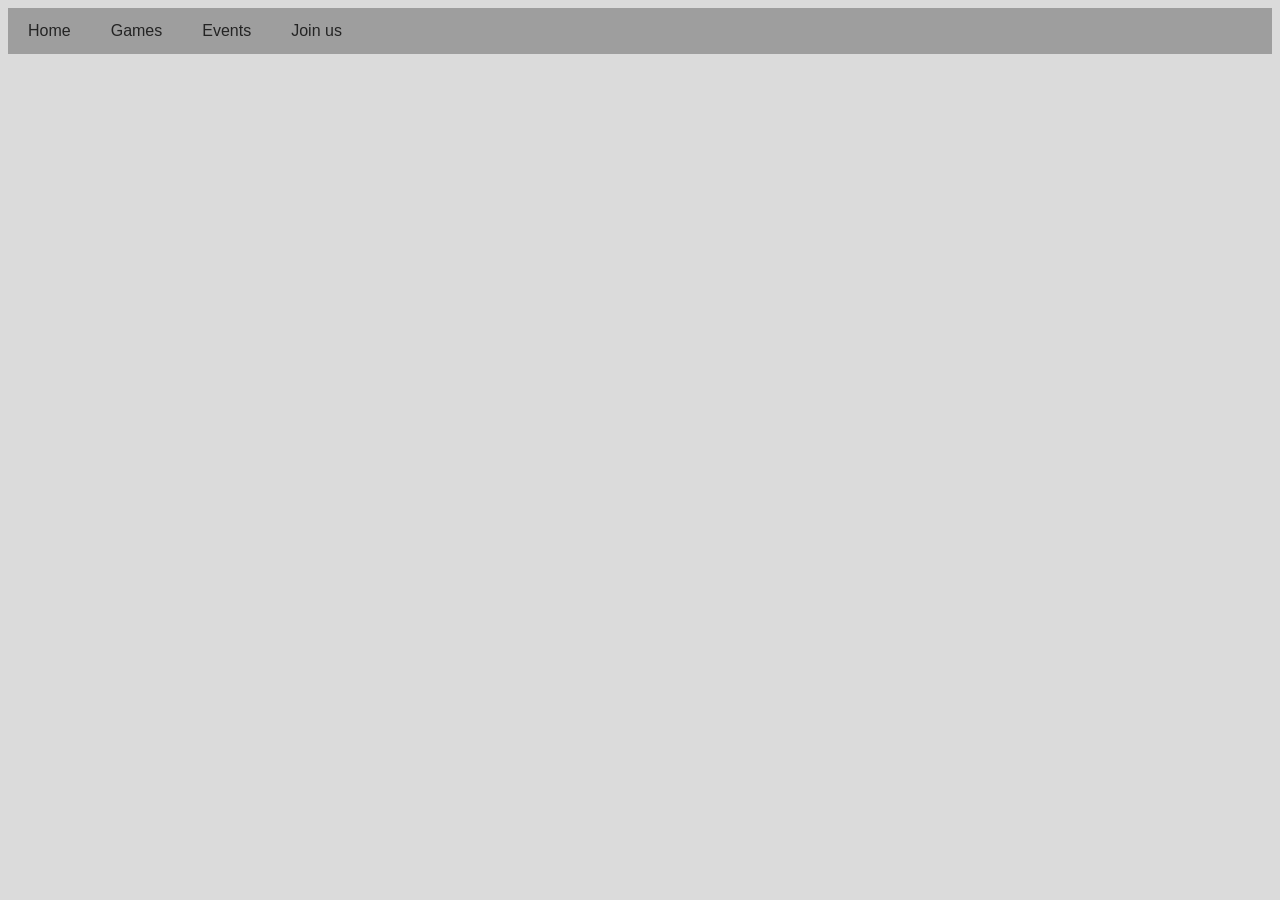
==== index.html @ 525e054a "I already done a Navbar but It not the Final one Create a file" ====
<!DOCTYPE html>
<html lang="en">


<head>
    <!--visible content-->
   
    <title>About</title>
    <link rel="stylesheet" href="styles.css">
</head>


<body>
    <div class="navbar">
    <ul>
    <li><a href="index.html">Home</a></li>
    <li><a href="games-page.html">Games</a></li>
    <li><a href="events-page.html">Events</a></li>
    <li><a href="join-club-page.html">Join us</a></li>
    </ul>
</div>
---- styles.css ----
body{background-color:#dbdbdb;
    font-family: Arial, sans-serif;
    color:#525252}

.navbar ul{list-style-type:none;
    margin:0;
    padding:0;
    overflow:hidden;
    background-color:#9e9e9e;}

.navbar li{float:left;}

.navbar li a{display:block;
    color:rgb(36, 36, 36);
    text-align:center;
    padding:14px 20px;
    text-decoration:none;}

.navbar li a:hover{background-color:#707070;}
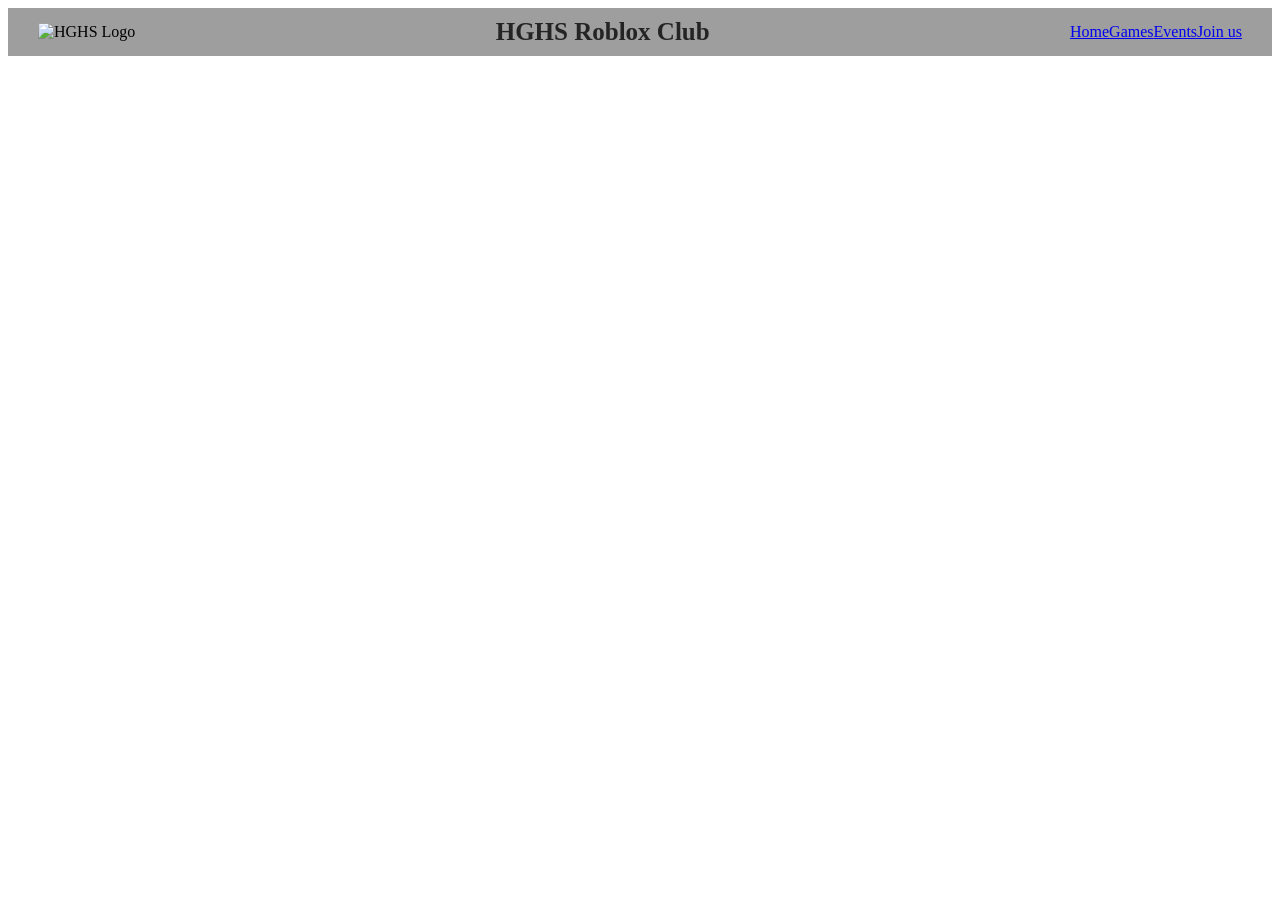
==== commit ef265467: "commit create a file" ====
--- a/index.html
+++ b/index.html
@@ -3,19 +3,38 @@
 
 
 <head>
-    <!--visible content-->
-   
-    <title>About</title>
+    <title>Roblox.hghs</title>
     <link rel="stylesheet" href="styles.css">
 </head>
 
 
+
 <body>
-    <div class="navbar">
+
+<div class="navbar">
+
+
+    <div class="logo">
+        <img src="images/hghs-logo.png" alt="HGHS Logo">
+    </div>
+
+
+    <div class="club-name">
+        HGHS Roblox Club
+    </div>
+
+
     <ul>
-    <li><a href="index.html">Home</a></li>
-    <li><a href="games-page.html">Games</a></li>
-    <li><a href="events-page.html">Events</a></li>
-    <li><a href="join-club-page.html">Join us</a></li>
+        <li><a href="index.html">Home</a></li>
+        <li><a href="games-page.html">Games</a></li>
+        <li><a href="events-page.html">Events</a></li>
+        <li><a href="join-club-page.html">Join us</a></li>
     </ul>
+
+
 </div>
+
+
+
+</body>
+</html>
--- a/styles.css
+++ b/styles.css
@@ -1,19 +1,38 @@
-body{background-color:#dbdbdb;
-    font-family: Arial, sans-serif;
-    color:#525252}
 
-.navbar ul{list-style-type:none;
+/* Navbar */
+.navbar {
+    display:flex;
+    align-items:center;
+    justify-content:space-between;
+    background-color:#9e9e9e;
+    padding:10px 30px;
+}
+
+
+/* HGHS Logo */
+.logo img {
+    width:60px;
+}
+
+
+
+/* Middle text */
+.club-name {
+    font-size:25px;
+    font-weight:bold;
+    color:#242424;
+}
+
+
+/* Menu */
+.navbar ul {
+    list-style-type:none;
     margin:0;
     padding:0;
-    overflow:hidden;
-    background-color:#9e9e9e;}
+    display:flex;
+}
 
-.navbar li{float:left;}
 
-.navbar li a{display:block;
-    color:rgb(36, 36, 36);
-    text-align:center;
-    padding:14px 20px;
-    text-decoration:none;}
-
-.navbar li a:hover{background-color:#707070;}
+.navbar li {
+    float:none;
+}
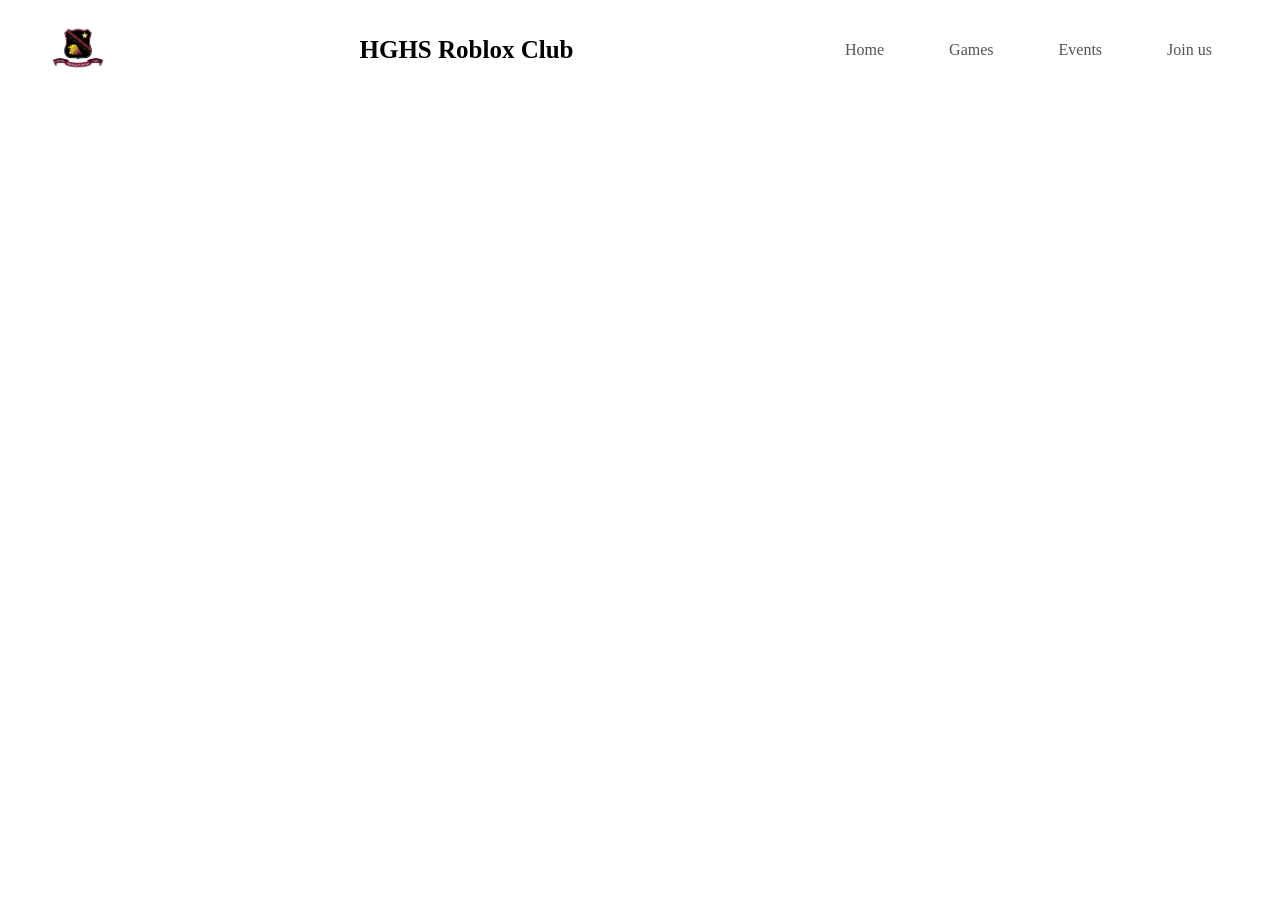
==== commit 96b8d5fc: "- create a new file" ====
--- a/index.html
+++ b/index.html
@@ -1,6 +1,5 @@
 <!DOCTYPE html>
 <html lang="en">
-
 
 <head>
     <title>Roblox.hghs</title>
@@ -8,32 +7,25 @@
 </head>
 
 
-
 <body>
-
 <div class="navbar">
 
-
     <div class="logo">
-        <img src="images/hghs-logo.png" alt="HGHS Logo">
+        <img src="images/hghs.png" alt="HGHS Logo">
     </div>
-
 
     <div class="club-name">
         HGHS Roblox Club
     </div>
 
-
-    <ul>
+    <ul class="nav-links">
         <li><a href="index.html">Home</a></li>
         <li><a href="games-page.html">Games</a></li>
         <li><a href="events-page.html">Events</a></li>
         <li><a href="join-club-page.html">Join us</a></li>
     </ul>
 
-
 </div>
-
 
 
 </body>
--- a/styles.css
+++ b/styles.css
@@ -1,11 +1,10 @@
-
 /* Navbar */
 .navbar {
     display:flex;
     align-items:center;
     justify-content:space-between;
-    background-color:#9e9e9e;
-    padding:10px 30px;
+    background-color:#ffffff;
+    padding: 10px 40px;
 }
 
 
@@ -15,24 +14,34 @@
 }
 
 
-
 /* Middle text */
 .club-name {
     font-size:25px;
     font-weight:bold;
-    color:#242424;
+    color:#000000;
 }
 
 
+
 /* Menu */
-.navbar ul {
+.nav-links {
     list-style-type:none;
     margin:0;
     padding:0;
     display:flex;
+    gap: 25px;
 }
 
 
-.navbar li {
-    float:none;
+.nav-links li a {
+    text-decoration: none;
+    color: #555353;
+    padding:14px 20px;
+    display: block;
 }
+
+
+.nav-link li a:hover {
+    background-color: #ff0000;
+}
+
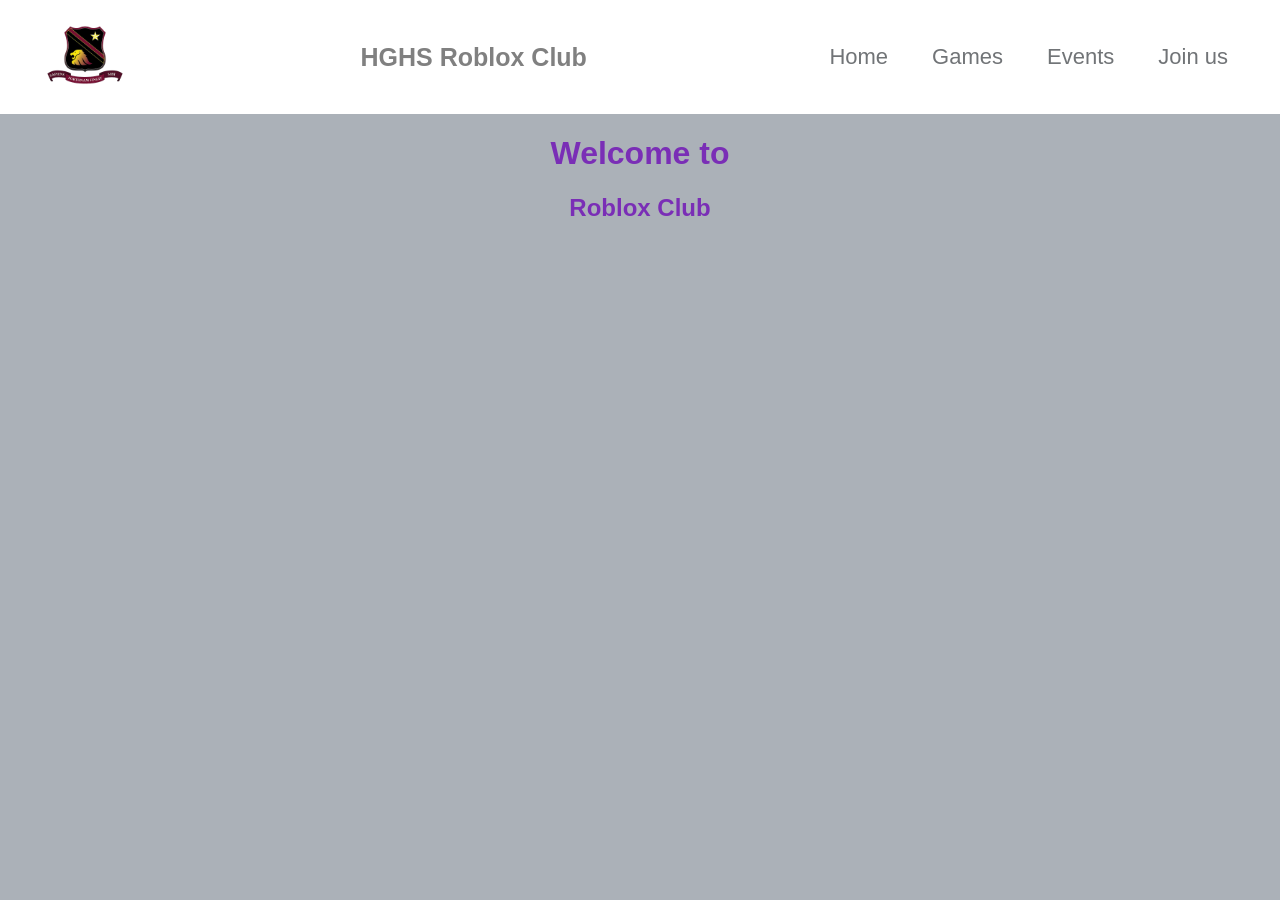
==== commit 508ae222: "Create a new file" ====
--- a/index.html
+++ b/index.html
@@ -27,6 +27,10 @@
 
 </div>
 
+<!--visible content-->
+<h1>Welcome to</h1>
+<h2>Roblox Club</h2>
+
 
 </body>
 </html>
--- a/styles.css
+++ b/styles.css
@@ -1,8 +1,16 @@
+body{
+    margin:0;
+    font-family:Arial, sans-serif;
+    background-color:#ABB1B8;
+}
+
+
+
 /* Navbar */
 .navbar {
     display:flex;
-    align-items:center;
     justify-content:space-between;
+    align-items: center;
     background-color:#ffffff;
     padding: 10px 40px;
 }
@@ -10,17 +18,33 @@
 
 /* HGHS Logo */
 .logo img {
-    width:60px;
+    width:90px;
+    height: auto;
 }
+
+
+/* Title */
+.club-name{
+    font-size:34px;
+    font-weight:bold;
+    color:#808488;
+}
+
 
 
 /* Middle text */
 .club-name {
     font-size:25px;
     font-weight:bold;
-    color:#000000;
+    color:#808080;
 }
 
+h1{color:#7a2eb6;
+    text-align:center;}
+
+
+h2{color:#7a2eb6;
+    text-align:center;}
 
 
 /* Menu */
@@ -29,19 +53,24 @@
     margin:0;
     padding:0;
     display:flex;
-    gap: 25px;
+    gap: 20px;
 }
 
 
+.nav-link li{
+    list-style:none;
+}
+
 .nav-links li a {
     text-decoration: none;
-    color: #555353;
-    padding:14px 20px;
-    display: block;
+    color: #717477;
+    padding:8px 12px;
+    font-size:22px;
 }
 
 
 .nav-link li a:hover {
-    background-color: #ff0000;
+    background-color: #ffffff;
+    border-radius:5px;
 }
 
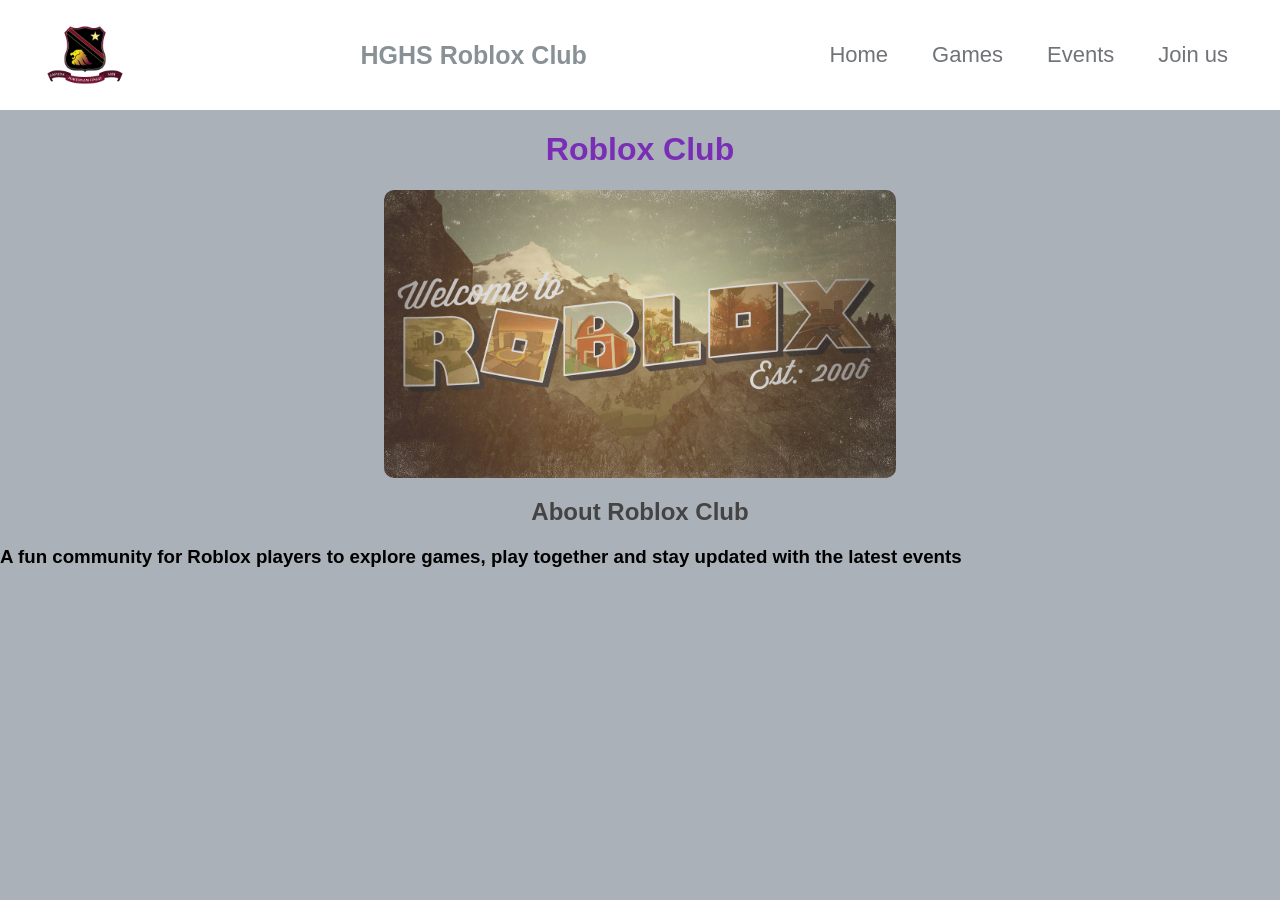
==== commit 10986727: "MVP done except fillere content" ====
--- a/index.html
+++ b/index.html
@@ -2,12 +2,13 @@
 <html lang="en">
 
 <head>
-    <title>Roblox.hghs</title>
+    <title>Roblox hghs</title>
     <link rel="stylesheet" href="styles.css">
 </head>
 
 
 <body>
+
 <div class="navbar">
 
     <div class="logo">
@@ -28,8 +29,10 @@
 </div>
 
 <!--visible content-->
-<h1>Welcome to</h1>
-<h2>Roblox Club</h2>
+<h1>Roblox Club</h1>
+<img src="images/wc.jpg" alt="image of wellcome">
+<h2>About Roblox Club</h2>
+<h3>A fun community for Roblox players to explore games, play together and stay updated with the latest events</h3>
 
 
 </body>
--- a/styles.css
+++ b/styles.css
@@ -27,7 +27,7 @@
 .club-name{
     font-size:34px;
     font-weight:bold;
-    color:#808488;
+    color:#4d5155;
 }
 
 
@@ -36,15 +36,26 @@
 .club-name {
     font-size:25px;
     font-weight:bold;
-    color:#808080;
+    color:#889196;
 }
 
 h1{color:#7a2eb6;
     text-align:center;}
 
 
-h2{color:#7a2eb6;
+h2{color:#444444;
     text-align:center;}
+    
+
+p{color:#4a3728;
+    line-height:1.6;}
+    
+
+img{width:40%;
+    display:block;
+    margin:auto;
+    border-radius:10px;}
+    
 
 
 /* Menu */
